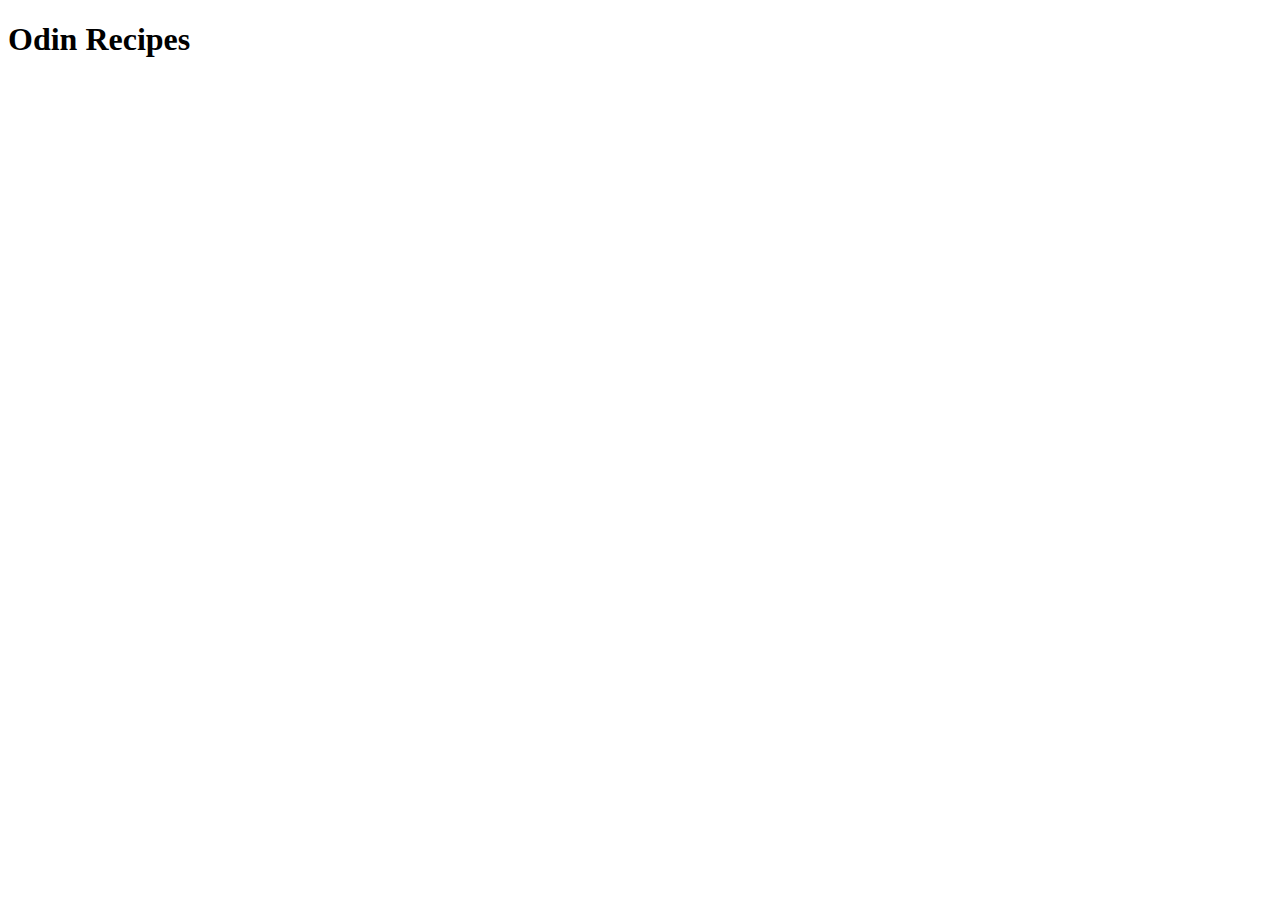
==== index.html @ 8ee3bf62 "Create index.html boilerplate" ====
<!DOCTYPE html>
<html lang="en">
<head>
    <meta charset="UTF-8">
    <meta http-equiv="X-UA-Compatible" content="IE=edge">
    <meta name="viewport" content="width=device-width, initial-scale=1.0">
    <title>Odin-Recipes</title>
</head>
<body>
    <h1>Odin Recipes</h1>
</body>
</html>
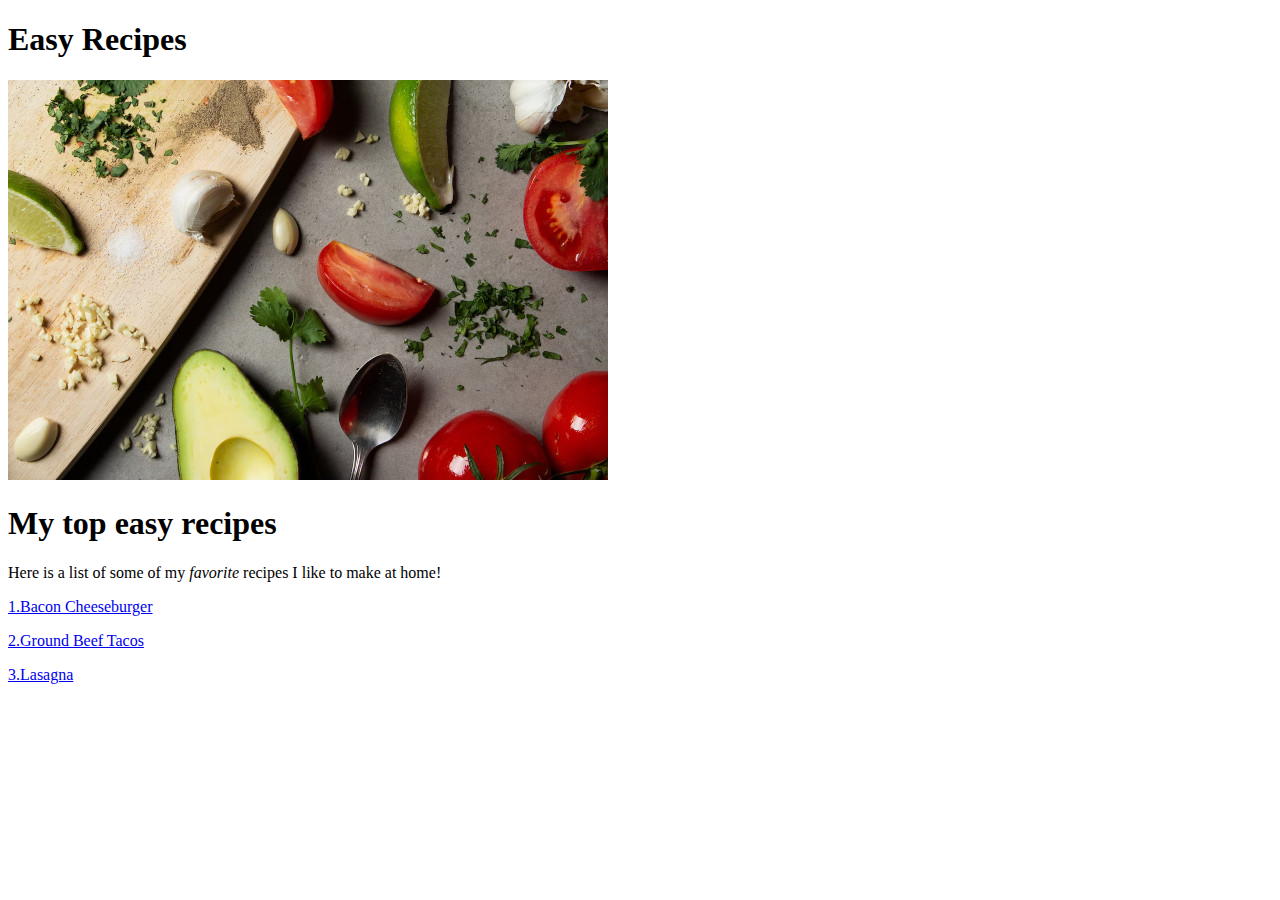
==== commit a96553dd: "Create lists for burger, taco, and lasagna" ====
--- a/index.html
+++ b/index.html
@@ -4,9 +4,15 @@
     <meta charset="UTF-8">
     <meta http-equiv="X-UA-Compatible" content="IE=edge">
     <meta name="viewport" content="width=device-width, initial-scale=1.0">
-    <title>Odin-Recipes</title>
+    <title>Easy-Recipes</title>
 </head>
 <body>
-    <h1>Odin Recipes</h1>
+    <h1>Easy Recipes</h1>
+    <img src="img/cook-front.jpg" alt="Cooking ingredients">
+    <h1>My top easy recipes</h1>
+    <p>Here is a list of some of my <em>favorite</em> recipes I like to make at home!</p>
+    <p><a href="recipes/bacon-cheeseburger.html">1.Bacon Cheeseburger</a></p>
+    <p><a href="recipes/ground-beef-tacos.html">2.Ground Beef Tacos</a></p>
+    <p><a href="recipes/lasagna.html">3.Lasagna</a></p>
 </body>
 </html>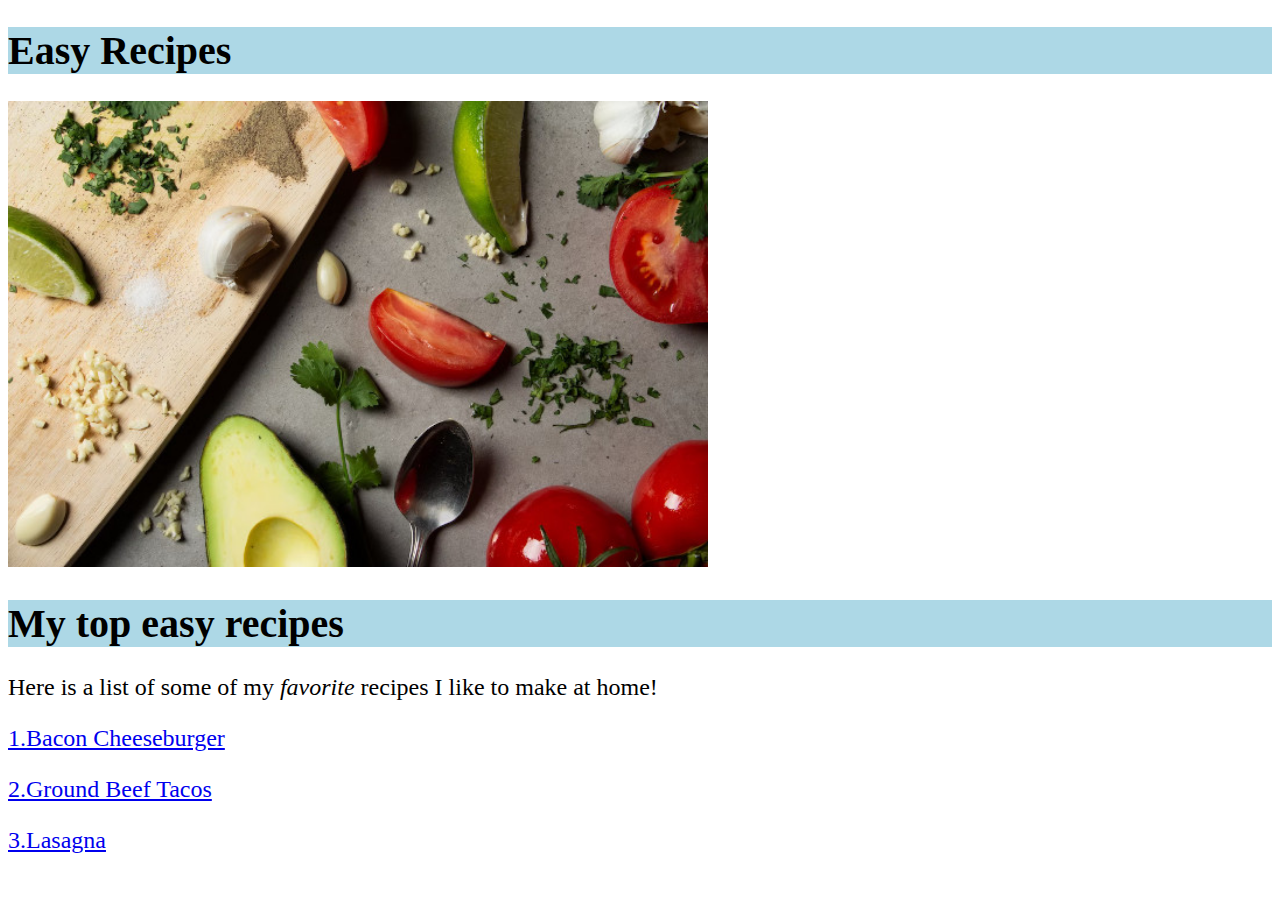
==== commit 13232deb: "Add font-size and background-color" ====
--- a/index.html
+++ b/index.html
@@ -1,6 +1,7 @@
 <!DOCTYPE html>
 <html lang="en">
 <head>
+    <link rel="Stylesheet" href="style.css">
     <meta charset="UTF-8">
     <meta http-equiv="X-UA-Compatible" content="IE=edge">
     <meta name="viewport" content="width=device-width, initial-scale=1.0">
@@ -8,7 +9,7 @@
 </head>
 <body>
     <h1>Easy Recipes</h1>
-    <img src="img/cook-front.jpg" alt="Cooking ingredients">
+    <img class="image" src="img/cook-front.jpg" alt="Cooking ingredients">
     <h1>My top easy recipes</h1>
     <p>Here is a list of some of my <em>favorite</em> recipes I like to make at home!</p>
     <p><a href="recipes/bacon-cheeseburger.html">1.Bacon Cheeseburger</a></p>
--- a/style.css
+++ b/style.css
@@ -0,0 +1,18 @@
+*{
+    font-size:24px;
+}
+
+h1{
+    font-size:40px;
+    background-color: lightblue;
+}
+
+img{
+    height: auto;
+    width: 500px;
+}
+
+.image{
+    height: auto;
+    width:700px;
+}